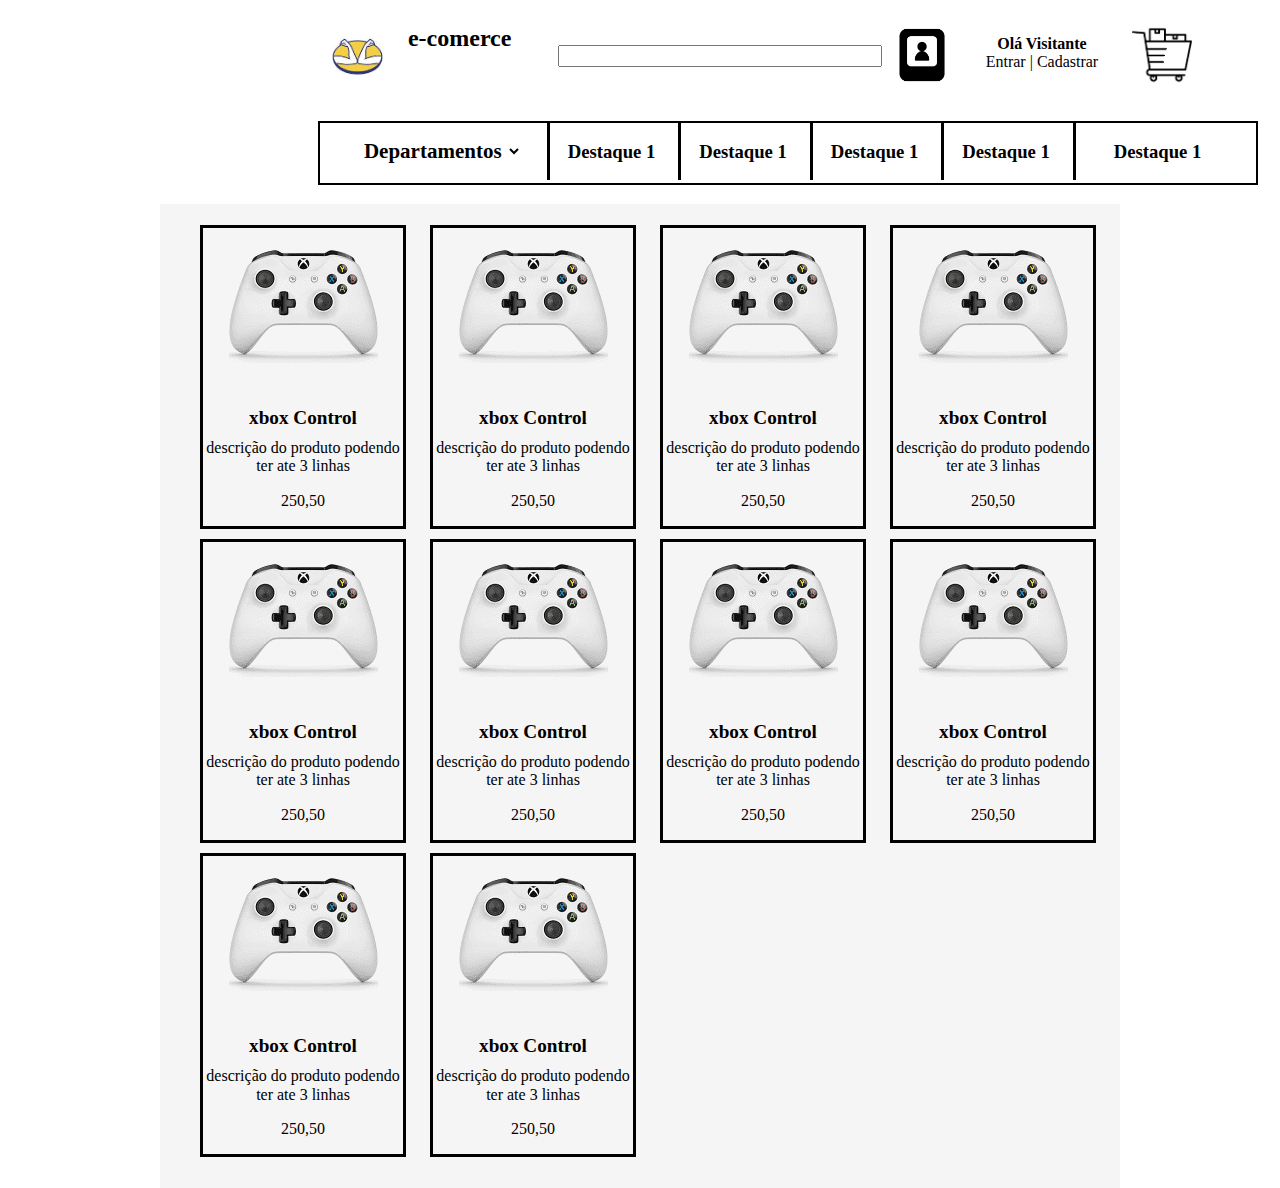
==== Index.html @ f5075638 "Produto e Index Prontos" ====
<!DOCTYPE html>
<html lang="pt-br">
<head>
    <meta charset="UTF-8">
    <meta name="viewport" content="width=device-width, initial-scale=1.0">
    <link rel="stylesheet" href="CSS/Nomalize.css"/>
    <link rel="stylesheet" href="CSS/Estilo.css"/>
    <title>Page 1</title>
</head>
<body>
<div class="wrap">
    <header class="header linha2">
        <div class="menu ">
            <h1 class="logo coluna col1"><a><img src="IMG/logo.jfif" title="" alt=""></a></h1>
            <h2 class="nomeSite coluna col2">e-comerce</h2>
            <input type="text" name="nome" class="coluna col4 barra"/>
           <a class="coluna col1 usr"><img src="IMG/user.png"></a>
            <p class="coluna col2 log">
                Olá Visitante
                <br/>
                <a>Entrar<a> | <a href="Cadastro.html">Cadastrar</a>
            </p>
            <a class="coluna col1 car"><img src="IMG/car.png"></a>
        </div>
        <div class="submenu linha2">
            <h3 class="col12 detalhes">
                <ul>
                <li>
                    <select name="departamentos" placeholder="Departamentos" class="dep">
                    <option value="" selected>Departamentos</option>
                    <option value="0"><a>departamento 1</a></option>
                    <option value="0"><a>departamento 1</a></option>
                    <option value="0"><a>departamento 1</a></option>
                    <option value="0"><a>departamento 1</a></option>
                    <option value="0"><a>departamento 1</a></option>
                    </select>
                </li>
                <li><a>Destaque 1</a></li>
                <li><a>Destaque 1</a></li>
                <li><a>Destaque 1</a></li>
                <li><a>Destaque 1</a></li>
                <li><a>Destaque 1</a></li>
                </ul>
            </h3>
        </div>
    </header>
    <section class="sec">
        <div class="linha produtos">
            <ul class=" listaP">
                <li><a target="_self" href="Produto.html"><img src="IMG/xbox.png">
                    <h4>xbox Control</h4>
                    <p>descrição do produto podendo ter ate 3 linhas</p>
                    <p>250,50</p>
                </a></li>
                <li><a target="_self" href="Produto.html"><img src="IMG/xbox.png">
                    <h4>xbox Control</h4>
                    <p>descrição do produto podendo ter ate 3 linhas</p>
                    <p>250,50</p>
                </a></li>
                <li><a target="_self" href="Produto.html"><img src="IMG/xbox.png">
                    <h4>xbox Control</h4>
                    <p>descrição do produto podendo ter ate 3 linhas</p>
                    <p>250,50</p>
                </a></li>
                <li><a target="_self" href="Produto.html"><img src="IMG/xbox.png">
                    <h4>xbox Control</h4>
                    <p>descrição do produto podendo ter ate 3 linhas</p>
                    <p>250,50</p>
                </a></li>
                <li><a target="_self" href="Produto.html"><img src="IMG/xbox.png">
                    <h4>xbox Control</h4>
                    <p>descrição do produto podendo ter ate 3 linhas</p>
                    <p>250,50</p>
                </a></li>
                <li><a target="_self" href="Produto.html"><img src="IMG/xbox.png">
                    <h4>xbox Control</h4>
                    <p>descrição do produto podendo ter ate 3 linhas</p>
                    <p>250,50</p>
                </a></li>
                <li><a target="_self" href="Produto.html"><img src="IMG/xbox.png">
                    <h4>xbox Control</h4>
                    <p>descrição do produto podendo ter ate 3 linhas</p>
                    <p>250,50</p>
                </a></li>
                <li><a target="_self" href="Produto.html"><img src="IMG/xbox.png">
                    <h4>xbox Control</h4>
                    <p>descrição do produto podendo ter ate 3 linhas</p>
                    <p>250,50</p>
                </a></li>
                <li><a target="_self" href="Produto.html"><img src="IMG/xbox.png">
                    <h4>xbox Control</h4>
                    <p>descrição do produto podendo ter ate 3 linhas</p>
                    <p>250,50</p>
                </a></li>
                <li><a target="_self" href="Produto.html"><img src="IMG/xbox.png">
                    <h4>xbox Control</h4>
                    <p>descrição do produto podendo ter ate 3 linhas</p>
                    <p>250,50</p>
                </a></li>
            </ul>
        </div>
    </section>
</div>
</body>
</html>
---- CSS/Nomalize.css ----
/*! normalize.css v8.0.1 | MIT License | github.com/necolas/normalize.css */

/* Document
   ========================================================================== */

/**
 * 1. Correct the line height in all browsers.
 * 2. Prevent adjustments of font size after orientation changes in iOS.
 */

 html {
    line-height: 1.15; /* 1 */
    -webkit-text-size-adjust: 100%; /* 2 */
  }
  
  /* Sections
     ========================================================================== */
  
  /**
   * Remove the margin in all browsers.
   */
  
  body {
    margin: 0;
  }
  
  /**
   * Render the `main` element consistently in IE.
   */
  
  main {
    display: block;
  }
  
  /**
   * Correct the font size and margin on `h1` elements within `section` and
   * `article` contexts in Chrome, Firefox, and Safari.
   */
  
  h1 {
    font-size: 2em;
    margin: 0.67em 0;
  }
  
  /* Grouping content
     ========================================================================== */
  
  /**
   * 1. Add the correct box sizing in Firefox.
   * 2. Show the overflow in Edge and IE.
   */
  
  hr {
    box-sizing: content-box; /* 1 */
    height: 0; /* 1 */
    overflow: visible; /* 2 */
  }
  
  /**
   * 1. Correct the inheritance and scaling of font size in all browsers.
   * 2. Correct the odd `em` font sizing in all browsers.
   */
  
  pre {
    font-family: monospace, monospace; /* 1 */
    font-size: 1em; /* 2 */
  }
  
  /* Text-level semantics
     ========================================================================== */
  
  /**
   * Remove the gray background on active links in IE 10.
   */
  
  a {
    background-color: transparent;
  }
  
  /**
   * 1. Remove the bottom border in Chrome 57-
   * 2. Add the correct text decoration in Chrome, Edge, IE, Opera, and Safari.
   */
  
  abbr[title] {
    border-bottom: none; /* 1 */
    text-decoration: underline; /* 2 */
    text-decoration: underline dotted; /* 2 */
  }
  
  /**
   * Add the correct font weight in Chrome, Edge, and Safari.
   */
  
  b,
  strong {
    font-weight: bolder;
  }
  
  /**
   * 1. Correct the inheritance and scaling of font size in all browsers.
   * 2. Correct the odd `em` font sizing in all browsers.
   */
  
  code,
  kbd,
  samp {
    font-family: monospace, monospace; /* 1 */
    font-size: 1em; /* 2 */
  }
  
  /**
   * Add the correct font size in all browsers.
   */
  
  small {
    font-size: 80%;
  }
  
  /**
   * Prevent `sub` and `sup` elements from affecting the line height in
   * all browsers.
   */
  
  sub,
  sup {
    font-size: 75%;
    line-height: 0;
    position: relative;
    vertical-align: baseline;
  }
  
  sub {
    bottom: -0.25em;
  }
  
  sup {
    top: -0.5em;
  }
  
  /* Embedded content
     ========================================================================== */
  
  /**
   * Remove the border on images inside links in IE 10.
   */
  
  img {
    border-style: none;
  }
  
  /* Forms
     ========================================================================== */
  
  /**
   * 1. Change the font styles in all browsers.
   * 2. Remove the margin in Firefox and Safari.
   */
  
  button,
  input,
  optgroup,
  select,
  textarea {
    font-family: inherit; /* 1 */
    font-size: 100%; /* 1 */
    line-height: 1.15; /* 1 */
    margin: 0; /* 2 */
  }
  
  /**
   * Show the overflow in IE.
   * 1. Show the overflow in Edge.
   */
  
  button,
  input { /* 1 */
    overflow: visible;
  }
  
  /**
   * Remove the inheritance of text transform in Edge, Firefox, and IE.
   * 1. Remove the inheritance of text transform in Firefox.
   */
  
  button,
  select { /* 1 */
    text-transform: none;
  }
  
  /**
   * Correct the inability to style clickable types in iOS and Safari.
   */
  
  button,
  [type="button"],
  [type="reset"],
  [type="submit"] {
    -webkit-appearance: button;
  }
  
  /**
   * Remove the inner border and padding in Firefox.
   */
  
  button::-moz-focus-inner,
  [type="button"]::-moz-focus-inner,
  [type="reset"]::-moz-focus-inner,
  [type="submit"]::-moz-focus-inner {
    border-style: none;
    padding: 0;
  }
  
  /**
   * Restore the focus styles unset by the previous rule.
   */
  
  button:-moz-focusring,
  [type="button"]:-moz-focusring,
  [type="reset"]:-moz-focusring,
  [type="submit"]:-moz-focusring {
    outline: 1px dotted ButtonText;
  }
  
  /**
   * Correct the padding in Firefox.
   */
  
  fieldset {
    padding: 0.35em 0.75em 0.625em;
  }
  
  /**
   * 1. Correct the text wrapping in Edge and IE.
   * 2. Correct the color inheritance from `fieldset` elements in IE.
   * 3. Remove the padding so developers are not caught out when they zero out
   *    `fieldset` elements in all browsers.
   */
  
  legend {
    box-sizing: border-box; /* 1 */
    color: inherit; /* 2 */
    display: table; /* 1 */
    max-width: 100%; /* 1 */
    padding: 0; /* 3 */
    white-space: normal; /* 1 */
  }
  
  /**
   * Add the correct vertical alignment in Chrome, Firefox, and Opera.
   */
  
  progress {
    vertical-align: baseline;
  }
  
  /**
   * Remove the default vertical scrollbar in IE 10+.
   */
  
  textarea {
    overflow: auto;
  }
  
  /**
   * 1. Add the correct box sizing in IE 10.
   * 2. Remove the padding in IE 10.
   */
  
  [type="checkbox"],
  [type="radio"] {
    box-sizing: border-box; /* 1 */
    padding: 0; /* 2 */
  }
  
  /**
   * Correct the cursor style of increment and decrement buttons in Chrome.
   */
  
  [type="number"]::-webkit-inner-spin-button,
  [type="number"]::-webkit-outer-spin-button {
    height: auto;
  }
  
  /**
   * 1. Correct the odd appearance in Chrome and Safari.
   * 2. Correct the outline style in Safari.
   */
  
  [type="search"] {
    -webkit-appearance: textfield; /* 1 */
    outline-offset: -2px; /* 2 */
  }
  
  /**
   * Remove the inner padding in Chrome and Safari on macOS.
   */
  
  [type="search"]::-webkit-search-decoration {
    -webkit-appearance: none;
  }
  
  /**
   * 1. Correct the inability to style clickable types in iOS and Safari.
   * 2. Change font properties to `inherit` in Safari.
   */
  
  ::-webkit-file-upload-button {
    -webkit-appearance: button; /* 1 */
    font: inherit; /* 2 */
  }
  
  /* Interactive
     ========================================================================== */
  
  /*
   * Add the correct display in Edge, IE 10+, and Firefox.
   */
  
  details {
    display: block;
  }
  
  /*
   * Add the correct display in all browsers.
   */
  
  summary {
    display: list-item;
  }
  
  /* Misc
     ========================================================================== */
  
  /**
   * Add the correct display in IE 10+.
   */
  
  template {
    display: none;
  }
  
  /**
   * Add the correct display in IE 10.
   */
  
  [hidden] {
    display: none;
  }
---- CSS/Estilo.css ----
.desc{
    margin-left: 35px;
}
.desc h4{
    margin-top: initial;
    font-size: xx-large;
    margin-bottom: 20px;
}
.po, .pa, .ec{
    display: inline-block;
    margin-bottom: 5px;
}
.marg{
    margin-left: 75px;
}
.negrito{
    font-weight: bold;
}
.deco{
    text-decoration: line-through;
}
.pa, .ec{
    margin-top: 10px;
}
.produto img{
    border: black;
    border-style: solid;
}
.listaP{
    list-style: none;

}
.listaP li{
    border-style: solid;
    border-color: black;
    width: 200px;
    text-align: center;
    text-decoration: none;
    display: inline-block;
    margin-right: 20px;
    margin-bottom: 10px;

}
.listaP h4{
    font-weight: bold;
    font-size: larger;
    margin-bottom: 10px;
}
.listaP p{
    margin-top: 5px;
}
.listaP li img{
    padding-left: 0;
}
.produtos{
    background-color: whitesmoke;
    position: relative;
}
.dep{
    font-weight: bold;
    font-size: 21px;
    width: 100%;
}
.submenu{
    background-color: white;
}
.submenu h3{
    margin: 0;;
}
.submenu h3 ul li{
    display: inline-block;
    padding: 18px;
    text-align: center;
    border: black;
    border-left-style: solid;
}
.submenu h3 ul li a:hover{
    text-decoration: none;
}
.submenu h3 ul li:first-child{
    border: none;
    padding: 0;
    margin-left: 40px;
    padding-right: 20px;
    size: 40px;
}
.submenu h3 ul li:last-child{
    padding-left: 38px;
}

.submenu h3 ul{
    margin: 0;
    height: 60px;
    border:solid;
    border-width: 2px;
    padding: 0%;
}
.submenu select{
    border: none;
    background-color:white;
    font-weight: bold;
    height: 100%;    
}
.car{
    margin-top: 20px;;
}
.log{
    margin-top: 30px;
    text-align: center;
    font-weight: bold;
}
.log a{
    font-weight: normal;
}
.menu img{
    width: 100%;
    height: 100%;
}
.log a:hover{
    text-decoration: underline;
}
.barra{
    margin-top:40px;
}
.usr{
    margin-top: 20px;
}
.header{
    background-color: white;
    width: 960px;
    overflow: auto;
    padding: 5px 0;
    position: fixed;
    left: 24.84%;
    right: 24.84%;
    z-index: 9999;
}
.header a:hover{
    cursor: pointer;
}
a{
    text-decoration: none;
    color: black;
}
a:hover{
    text-decoration: underline;
}
a:visited{
    color: black;
}
.wrap{
    overflow: auto; 
}
.linha2{
    width: 960px;
    margin: 0 auto;
    overflow: auto;
    padding: 5px 0;
}
.linha{
    width: 960px;
    margin: 0 auto;
    overflow: auto;
    padding: 5px 0;
    margin-top: 203.88px;
}
.coluna{
    padding: 0 10px;
    float: left;
}
.col1{
width: 60px;
}
.col2{
    width: 140px;
}
.col3{
    width: 220px;
}
.col4{
    width: 300px;
}
.col5{
    width: 380px;
}
.col6{
    width: 460px;
}
.col7{
    width: 540px;
}
.col8{
    width: 620px;
}
.col9{
    width: 700px;
}
.col10{
    width: 780px;
}
.col11{
    width: 860px;
}
.col12{
    width: 940px;
}
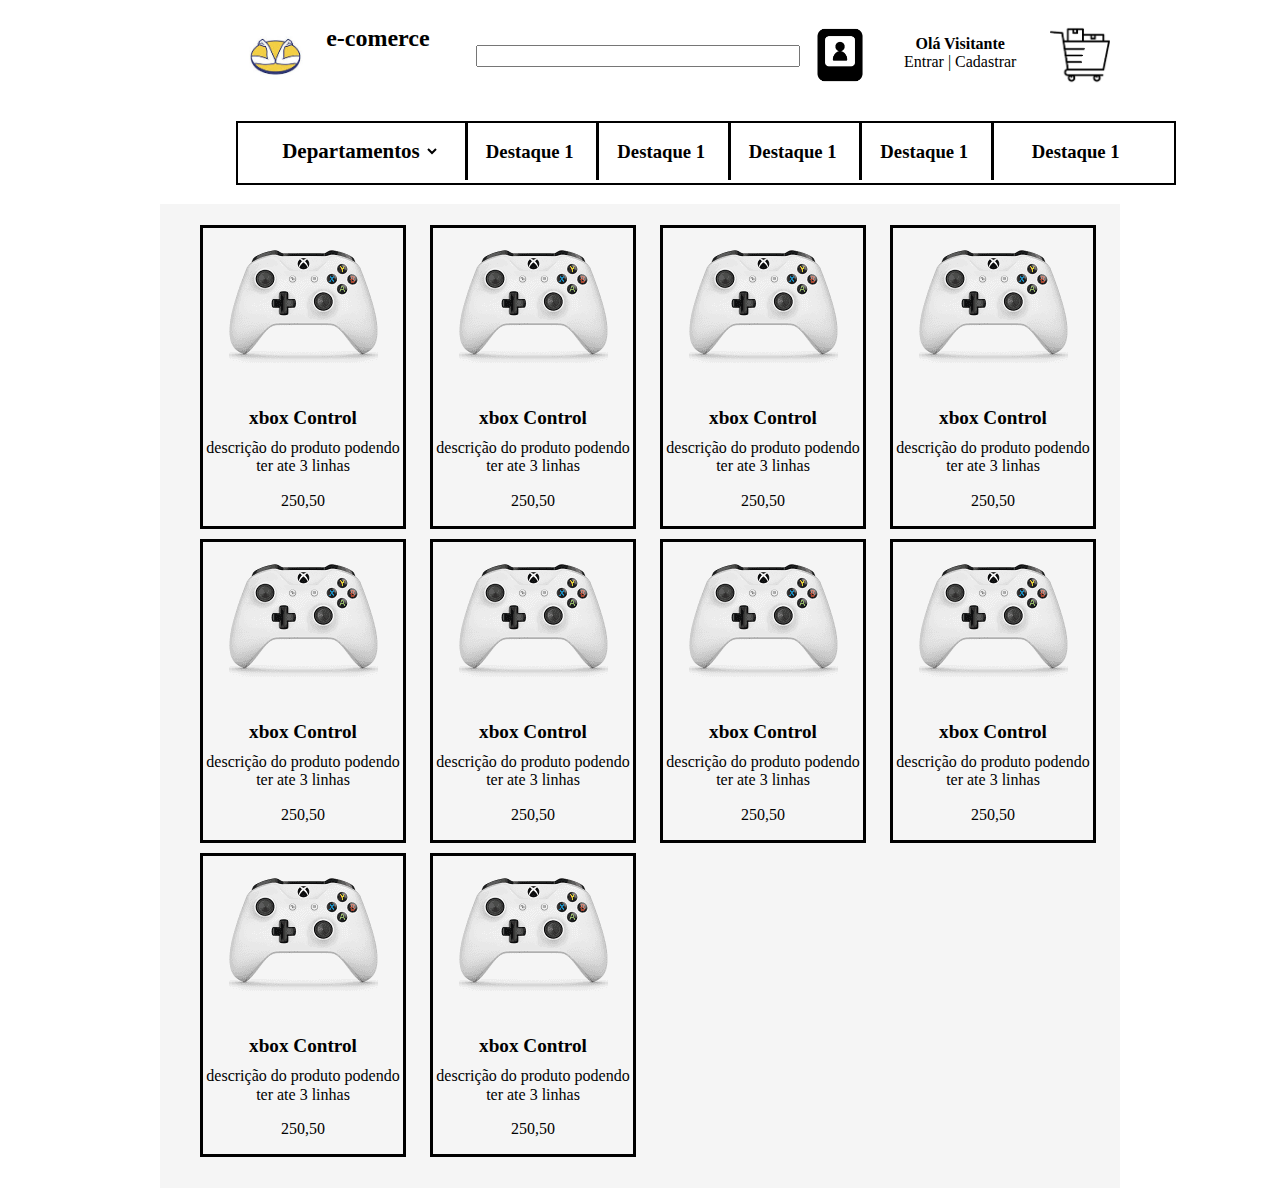
==== commit 6c9db994: "Tela de login pronta, PRojeto Finalizado" ====
--- a/Index.html
+++ b/Index.html
@@ -5,22 +5,23 @@
     <meta name="viewport" content="width=device-width, initial-scale=1.0">
     <link rel="stylesheet" href="CSS/Nomalize.css"/>
     <link rel="stylesheet" href="CSS/Estilo.css"/>
-    <title>Page 1</title>
+    <script src="JS/Script.js"></script>
+    <title>Home</title>
 </head>
 <body>
 <div class="wrap">
     <header class="header linha2">
         <div class="menu ">
-            <h1 class="logo coluna col1"><a><img src="IMG/logo.jfif" title="" alt=""></a></h1>
+            <h1 class="logo coluna col1"><a href="Index.html"><img src="IMG/logo.jfif" title="" alt=""></a></h1>
             <h2 class="nomeSite coluna col2">e-comerce</h2>
             <input type="text" name="nome" class="coluna col4 barra"/>
            <a class="coluna col1 usr"><img src="IMG/user.png"></a>
             <p class="coluna col2 log">
                 Olá Visitante
                 <br/>
-                <a>Entrar<a> | <a href="Cadastro.html">Cadastrar</a>
+                <a href="Login.html">Entrar<a> | <a href="Cadastro.html">Cadastrar</a>
             </p>
-            <a class="coluna col1 car"><img src="IMG/car.png"></a>
+            <a class="coluna col1 car" href="Tabela.html"><img src="IMG/car.png"></a>
         </div>
         <div class="submenu linha2">
             <h3 class="col12 detalhes">
--- a/CSS/Estilo.css
+++ b/CSS/Estilo.css
@@ -1,3 +1,189 @@
+/* ESTILO DA LOGIN */
+.espaçoL{
+    border: 3px solid black;
+    visibility: hidden;
+}
+.formlog input{
+    display: block;
+}
+.formlog{
+    border: 3px solid black;
+    text-align: center;
+    font-size: 25px;
+    height: 300px;
+    border-radius: 30px;
+}
+.formlog input,.formlog label{
+    width: 100%;
+}
+.formlog input{
+    margin-top: 15px;
+    margin-bottom: 25px;
+}
+.formlog button{
+    margin-top: 20px;
+}
+/* ESTILO DA TABELA */
+.icD{
+    max-width: 20px;
+}
+.zebrada{
+    background: silver;
+}
+th{
+    border-style: solid;
+}
+td{
+    border-right: solid;
+    border-left: solid;
+    border-top: solid;
+    border-color: black;
+}
+table{
+    border-collapse: collapse;
+    border: 3px solid black;
+
+}
+.formTable{
+    width: 950px;
+}
+textarea.formTable{
+    height: 100px;
+}
+.formTableQ{
+    width: 313px;
+
+}
+.cadp{
+    border-radius: 7px;
+    border-color: lightgray;
+    margin-bottom: 20px;
+}
+#btnSalvar{
+    margin-left: 610px;
+}
+#NP{
+    width: 250px;
+}
+#D{
+    width: 300px;
+    max-width: 300px;
+}
+#V{
+    width: 80px;
+}
+#A{
+    width: 80px;
+}
+#DES{
+    width: 80px;
+}
+
+/* ESTILO DO CADASTRO */
+#telacad2 h4{
+    font-size: 40px;
+    margin: 0;
+    margin-top: 25px;
+    margin-bottom: 25px;
+}
+#voltar{
+    margin-right:100px;
+}
+#telacad2 input[type= text]{
+    text-align: center;
+    width: 480px;
+    height: 20px;
+    margin-bottom: 25px;
+    border: lightgray;
+    border-style: solid;
+    border-radius: 10px;
+}
+#telacad2 select{
+    width: 480px;
+    height: 35px;
+    margin-bottom: 25px;
+    border: lightgray;
+    border-style: solid;
+    border-radius: 10px;
+}
+#telacad2 input[type= button],#telacad2 button, .btn,#btnlog{
+    width: 170px;
+    height: 50px;
+    border-radius: 13px;
+    border: white;
+    border-style: solid;
+    background-color: RoyalBlue;
+    color: white;    
+}
+button:hover, input[type= button], select{
+    cursor: pointer;
+}
+#telacad2 a,#telacad2 a:hover,#telacad2 a:visited{
+    color: white;
+    text-decoration: none;
+}
+#telacad2 label{
+    width: 500px;
+    height: 20px;
+    font-size: larger;
+}
+#telacad2{
+    position: absolute;
+    left:35%;     /* Posicionar */
+    visibility: hidden;
+    display: block;
+    border: black;
+    border-style: solid;
+    border-radius: 30px;
+    width: 500px;
+    height: 470px;
+}
+#telacad1{
+    position: absolute;
+    visibility: visible;
+    left: 35%;      /* Posicionar */
+    display: block;
+    border: black;
+    border-style: solid;
+    border-radius: 30px;
+    width: 500px;
+    height: 470px;
+}
+#telacad1 h4{
+    font-size: 40px;
+    margin: 0;
+    margin-top: 25px;
+    margin-bottom: 25px;
+}
+#telacad1 input[type= text]{
+    text-align: center;
+    width: 480px;
+    height: 20px;
+    margin-bottom: 25px;
+    border: lightgray;
+    border-style: solid;
+    border-radius: 10px;
+}
+#telacad1 input[type= button]{
+    width: 170px;
+    height: 50px;
+    border-radius: 13px;
+    border: white;
+    border-style: solid;
+    background-color: RoyalBlue;
+    color: white;
+}
+#telacad1 label{
+    width: 500px;
+    height: 20px;
+    font-size: larger;
+}
+.cad{
+    text-align: center;
+    justify-content: center;
+    
+}
+/* ESTILO DO PRODUTO */
 .desc{
     margin-left: 35px;
 }
@@ -26,6 +212,7 @@
     border: black;
     border-style: solid;
 }
+/* ESTILO DO INDEX */
 .listaP{
     list-style: none;
 
@@ -56,6 +243,7 @@
     background-color: whitesmoke;
     position: relative;
 }
+/* ESTILO DO MENU */
 .dep{
     font-weight: bold;
     font-size: 21px;
@@ -73,6 +261,7 @@
     text-align: center;
     border: black;
     border-left-style: solid;
+    
 }
 .submenu h3 ul li a:hover{
     text-decoration: none;
@@ -131,8 +320,7 @@
     overflow: auto;
     padding: 5px 0;
     position: fixed;
-    left: 24.84%;
-    right: 24.84%;
+    left: 18.45%;    /* Posicionar */
     z-index: 9999;
 }
 .header a:hover{
